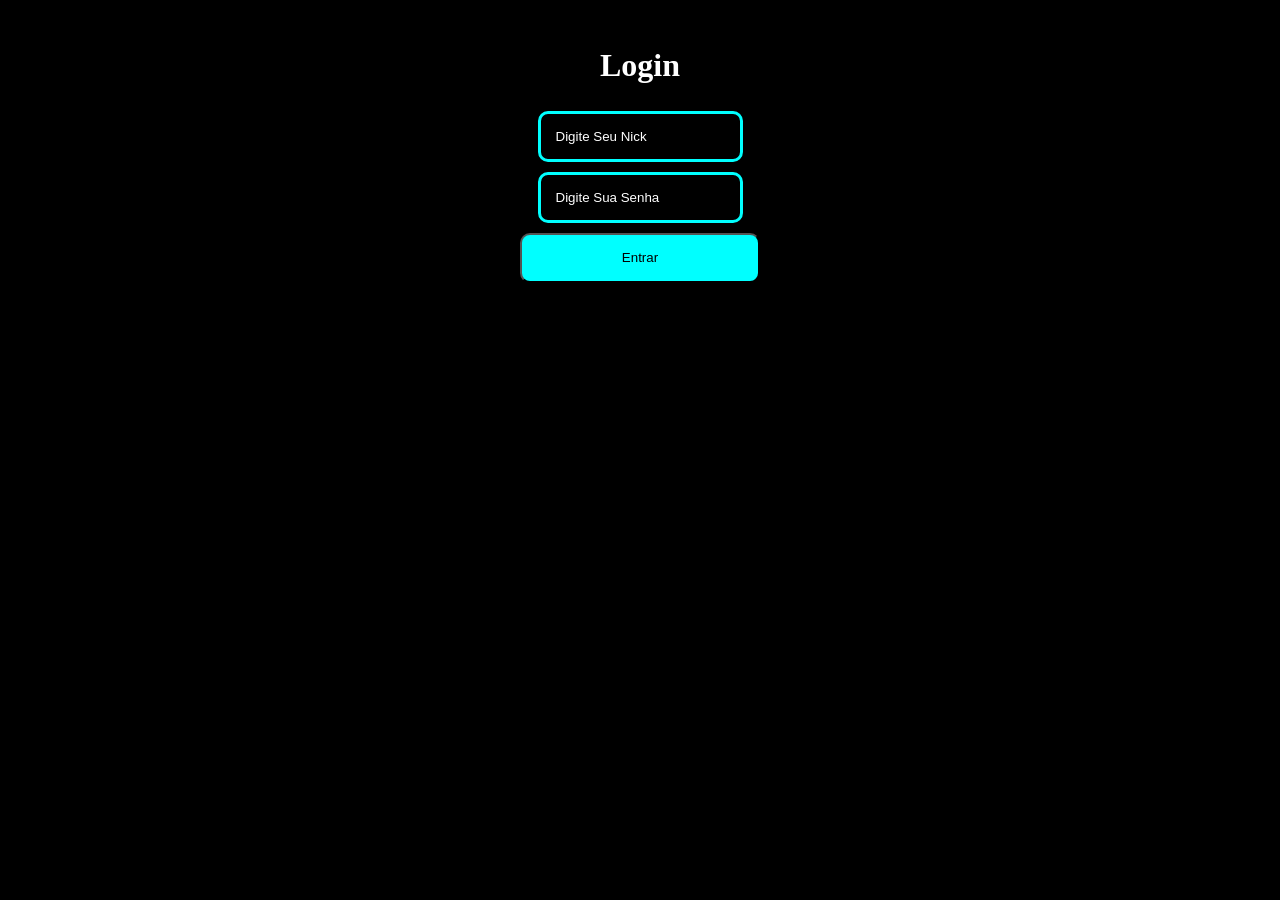
==== index.html @ ce165f28 "Rename Index.html to index.html" ====
<!DOCTYPE html>
<html lang="en">
<head>
  <meta charset="UTF-8">
  <meta name="viewport" content="width=device-width, initial-scale=1.0">
  <meta http-equiv="X-UA-Compatible" content="ie=edge">
  <title>Teste</title>
  <<link rel="stylesheet" href="style.css">
</head>
<body>
  <form>
  <h1>Login</h1>
  <input placeholder="Digite Seu Nick">
  <input placeholder="Digite Sua Senha">
  <button type="submit">Entrar</button>
  </form>
</body>
</html>
---- style.css ----
body {
  background:black;
}

form {
  display: flex;
  flex-direction: column;
  align-items: center;
  justify-items: center;
}

input {
  padding: 15px;
  margin:5px;
  border-radius: 10px;
  border:3px solid cyan;
  background: black;
}

input:focus {
  outline: none;
}

button {
  height: 50px;
  width: 240px;
  border-radius: 10px;
  background: cyan;
  margin-top: 5px;
  color: black;
}

button:hover {
  box-shadow: 0 0 25px rgb(0 255 255);
}

h1 {
  color:white;
}

input:hover {
  box-shadow: 0 0 45px rgb(0 255 255);
}

h1:hover {
  transform: scale(1.2);
}

input::placeholder {
  color: white;
}
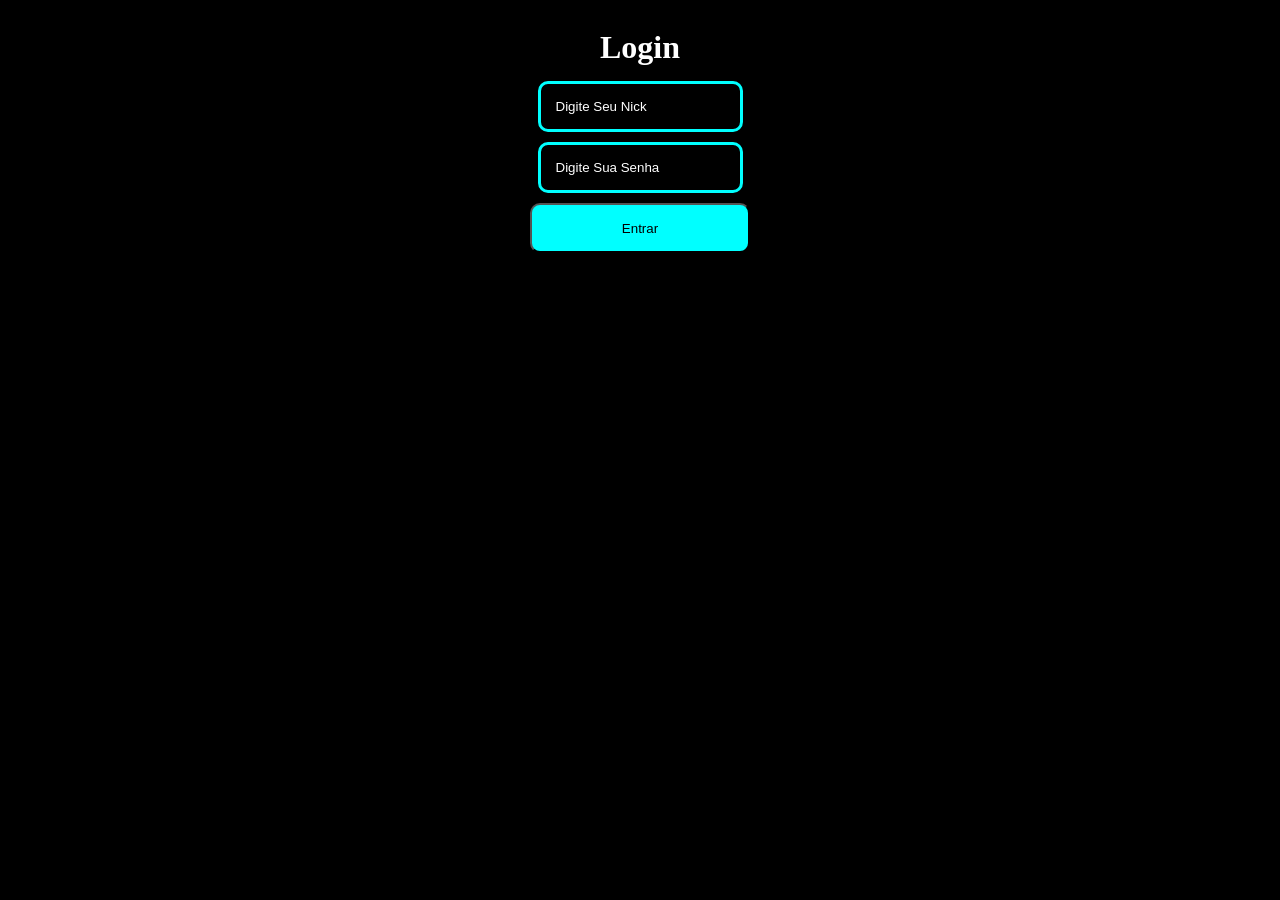
==== commit 4dd97b7f: "Update title to 'Login Simulador' in index.html" ====
--- a/index.html
+++ b/index.html
@@ -4,8 +4,8 @@
   <meta charset="UTF-8">
   <meta name="viewport" content="width=device-width, initial-scale=1.0">
   <meta http-equiv="X-UA-Compatible" content="ie=edge">
-  <title>Teste</title>
-  <<link rel="stylesheet" href="style.css">
+  <title>Login Simulador</title>
+  <link rel="stylesheet" href="style.css">
 </head>
 <body>
   <form>
--- a/style.css
+++ b/style.css
@@ -1,51 +1,52 @@
-body {
-  background:black;
+body {  
+  background:black;  
+}  
+  
+form {  
+  display: flex;  
+  flex-direction: column;  
+  align-items: center;  
+  justify-items: center;  
+}  
+  
+input {  
+  padding: 15px;  
+  margin:5px;  
+  border-radius: 10px;  
+  border:3px solid cyan;  
+  background: black;  
+}  
+  
+input:focus {  
+  outline: none;  
+}  
+  
+button {  
+  height: 50px;  
+  width: 220px;  
+  border-radius: 10px;  
+  background: cyan;  
+  margin-top: 5px;  
+  color: black;  
+}  
+  
+button:hover {  
+  box-shadow: 0 0 25px rgb(0 255 255);  
+}  
+  
+h1 {  
+  color:white;
+  margin-bottom: 10px;
+}  
+  
+input:hover {  
+  box-shadow: 0 0 45px rgb(0 255 255);  
+}  
+  
+h1:hover {  
+  transform: scale(1.2);  
+}  
+  
+input::placeholder {  
+  color: white;  
 }
-
-form {
-  display: flex;
-  flex-direction: column;
-  align-items: center;
-  justify-items: center;
-}
-
-input {
-  padding: 15px;
-  margin:5px;
-  border-radius: 10px;
-  border:3px solid cyan;
-  background: black;
-}
-
-input:focus {
-  outline: none;
-}
-
-button {
-  height: 50px;
-  width: 240px;
-  border-radius: 10px;
-  background: cyan;
-  margin-top: 5px;
-  color: black;
-}
-
-button:hover {
-  box-shadow: 0 0 25px rgb(0 255 255);
-}
-
-h1 {
-  color:white;
-}
-
-input:hover {
-  box-shadow: 0 0 45px rgb(0 255 255);
-}
-
-h1:hover {
-  transform: scale(1.2);
-}
-
-input::placeholder {
-  color: white;
-}
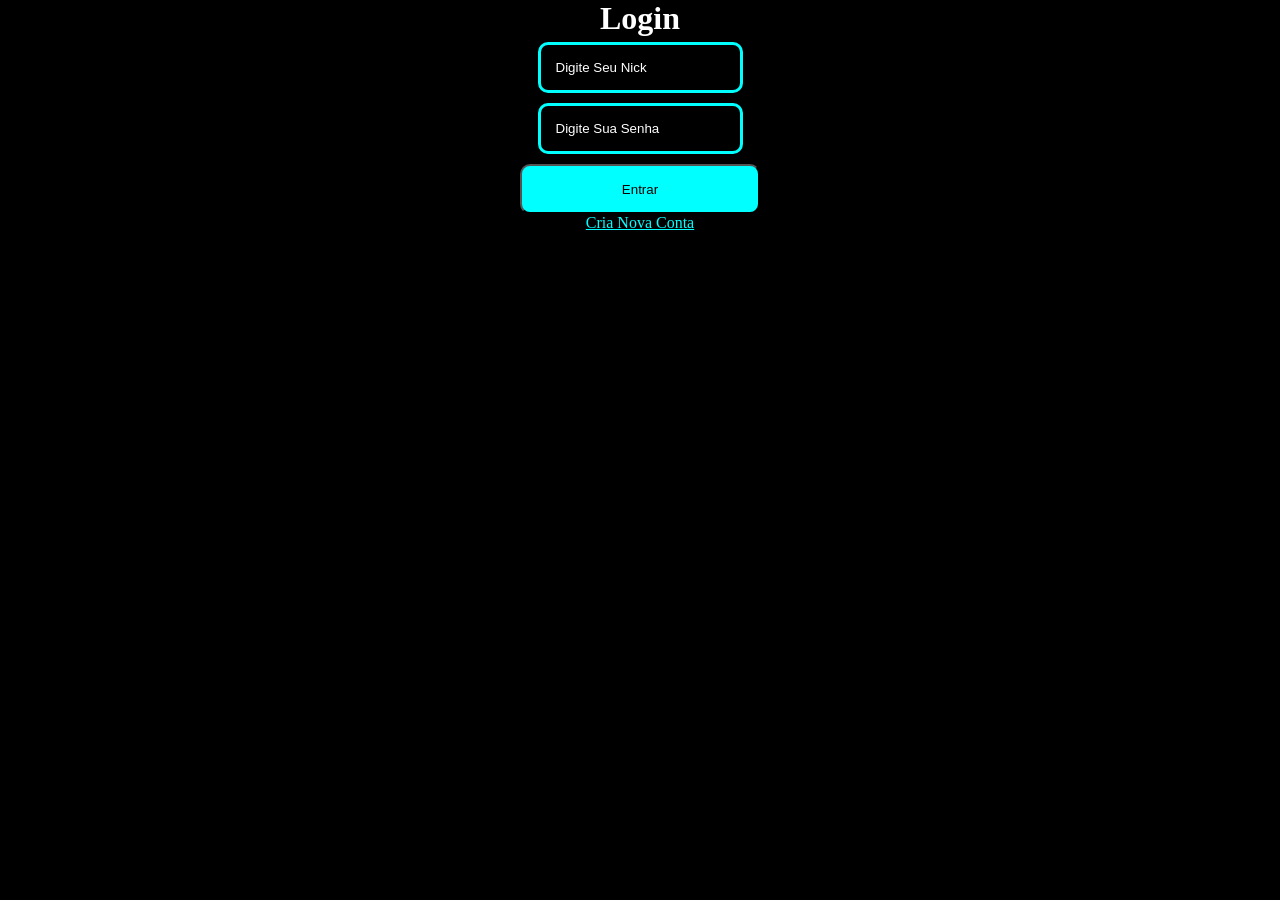
==== commit 32511de1: "Rename login.html to index.html" ====
--- a/index.html
+++ b/index.html
@@ -1,18 +1,21 @@
 <!DOCTYPE html>
-<html lang="en">
+<html lang="pt-br">
 <head>
   <meta charset="UTF-8">
   <meta name="viewport" content="width=device-width, initial-scale=1.0">
   <meta http-equiv="X-UA-Compatible" content="ie=edge">
-  <title>Login Simulador</title>
+  <title>Login</title>
   <link rel="stylesheet" href="style.css">
+  <link rel="icon" href="login.png">
+<link rel="shortcut icon" href="login.png">
 </head>
 <body>
   <form>
-  <h1>Login</h1>
+  <h1 id="p">Login</h1>
   <input placeholder="Digite Seu Nick">
   <input placeholder="Digite Sua Senha">
   <button type="submit">Entrar</button>
+  <a href="register.html">Cria Nova Conta</a>
   </form>
 </body>
 </html>
--- a/style.css
+++ b/style.css
@@ -1,3 +1,8 @@
+* {
+  margin: 0;
+  padding: 0;
+}
+
 body {  
   background:black;  
 }  
@@ -12,29 +17,31 @@
 input {  
   padding: 15px;  
   margin:5px;  
-  border-radius: 10px;  
-  border:3px solid cyan;  
-  background: black;  
+  border-radius: 10px;
+  border:3px solid cyan;
+  color: cyan;
+  background: black;
 }  
   
-input:focus {  
-  outline: none;  
+input:focus {
+  outline: none;
 }  
   
 button {  
   height: 50px;  
-  width: 220px;  
+  width: 240px;  
   border-radius: 10px;  
   background: cyan;  
   margin-top: 5px;  
-  color: black;  
+  color: black; 
 }  
   
 button:hover {  
   box-shadow: 0 0 25px rgb(0 255 255);  
 }  
-  
-h1 {  
+#html2
+
+#p {  
   color:white;
   margin-bottom: 10px;
 }  
@@ -43,10 +50,34 @@
   box-shadow: 0 0 45px rgb(0 255 255);  
 }  
   
-h1:hover {  
-  transform: scale(1.2);  
-}  
-  
 input::placeholder {  
-  color: white;  
+  color: white;
 }
+
+a {
+  color: cyan;
+}
+
+#s {
+  color: white;
+  text-align: center;
+}
+
+#p {
+  color: white;
+}
+
+.titulo {
+  color:white;
+  display: flex;
+  flex-direction: column;
+  text-align: center;
+  margin-top:50px;
+}
+
+.inputs {
+  display: flex;
+  flex-direction: column;
+  align-items: center;
+  margin:15px;
+}
